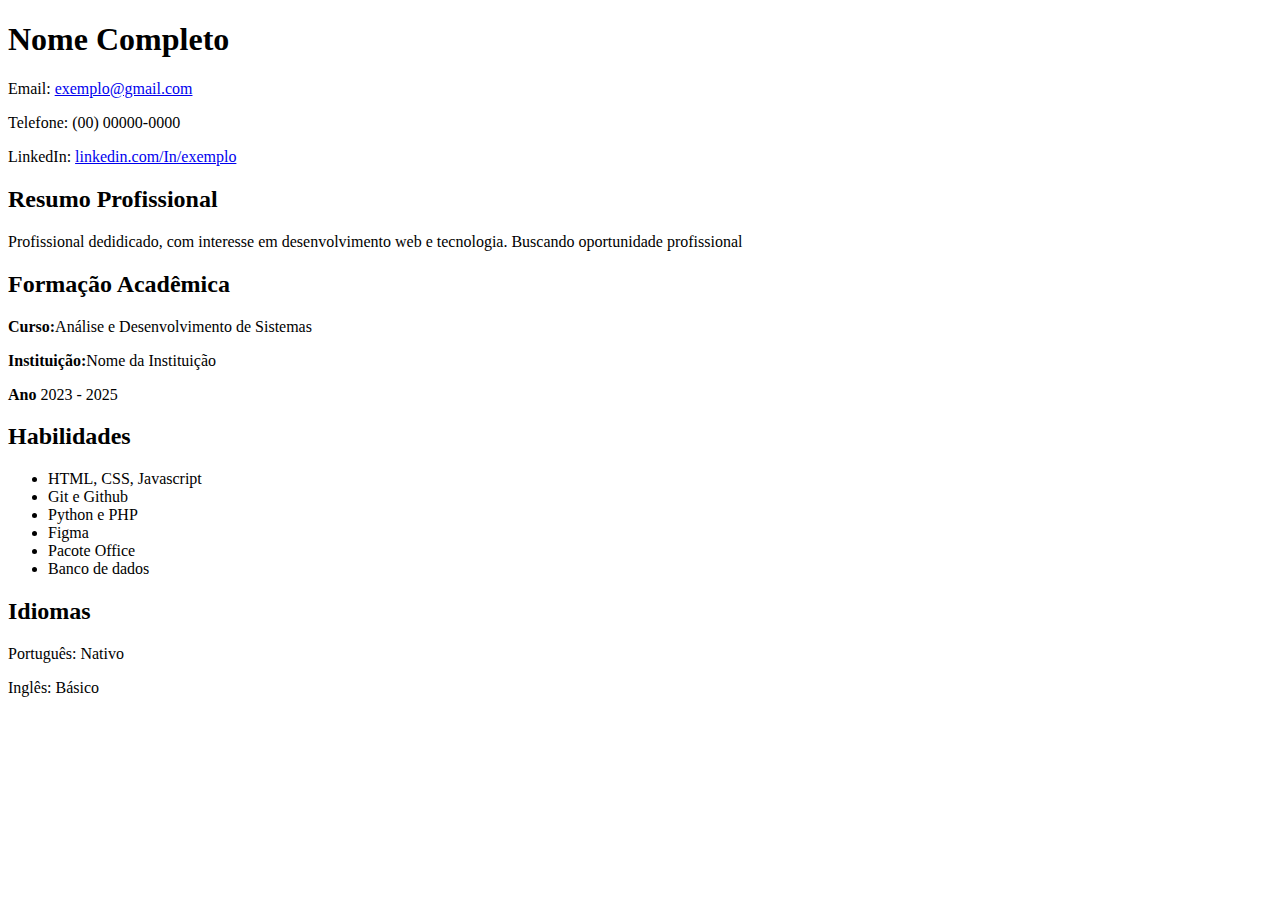
==== curriculo.html @ 7980392b "Add files via upload" ====
<!DOCTYPE html>
<html lang="pt-BR">
  <head>
    <meta charset="UTF-8" />
    <meta name="viewport" content="width=device-width, initial-scale=1.0" />
    <title>Curriculo online</title>
    <link rel="stylesheet" href="curriculo.css">
  </head>

  <body>
    <div class="container">
      <div class="header">
        <h1>Nome Completo</h1>
        <p>Email: <a href="mailto:exemplo@gmail.com">exemplo@gmail.com</a></p>
        <p>Telefone: (00) 00000-0000</p>
        <p>
          LinkedIn:
          <a href="https://linkedin.com/In/exemplo" target="_blank"
            >linkedin.com/In/exemplo</a
          >
        </p>
      </div>

      <div class="section">
        <h2>Resumo Profissional</h2>
        <p>
          Profissional dedidicado, com interesse em desenvolvimento web e
          tecnologia. Buscando oportunidade profissional
        </p>
      </div>
      <div class="section">
        <h2>Formação Acadêmica</h2>
        <p><strong>Curso:</strong>Análise e Desenvolvimento de Sistemas</p>
        <p><strong>Instituição:</strong>Nome da Instituição</p>
        <p><strong>Ano</strong> 2023 - 2025</p>
      </div>
      <div class="section">
        <h2>Habilidades</h2>

        <ul>
          <li>HTML, CSS, Javascript</li>
          <li>Git e Github</li>
          <li>Python e PHP</li>
          <li>Figma</li>
          <li>Pacote Office</li>
          <li>Banco de dados</li>
        </ul>
      </div>
      <div class="section">
        <h2>Idiomas</h2>
        <p>Português: Nativo</p>
        <p>Inglês: Básico</p>
      </div>
    </div>
  </body>
</html>
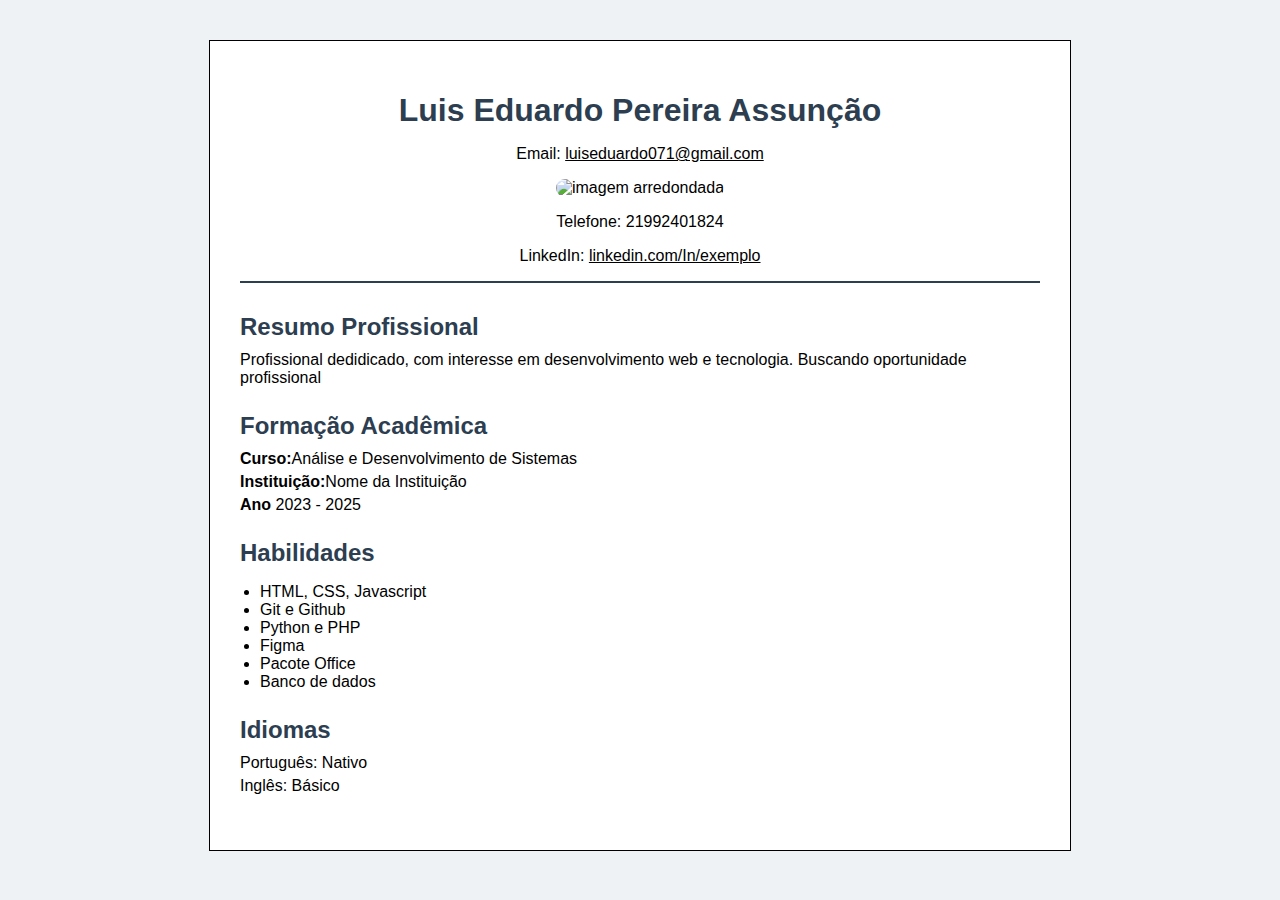
==== commit b98dceaf: "Update curriculo.html" ====
--- a/curriculo.html
+++ b/curriculo.html
@@ -10,9 +10,10 @@
   <body>
     <div class="container">
       <div class="header">
-        <h1>Nome Completo</h1>
-        <p>Email: <a href="mailto:exemplo@gmail.com">exemplo@gmail.com</a></p>
-        <p>Telefone: (00) 00000-0000</p>
+        <h1>Luis Eduardo Pereira Assunção</h1>
+        <p>Email: <a href="mailto:exemplo@gmail.com">luiseduardo071@gmail.com</a></p> 
+        <img src="workplace.jpg" alt="imagem arredondada" style="border-radius: 500px;" width="200" height="200">
+        <p>Telefone: 21992401824</p>
         <p>
           LinkedIn:
           <a href="https://linkedin.com/In/exemplo" target="_blank"
@@ -20,7 +21,7 @@
           >
         </p>
       </div>
-
+      
       <div class="section">
         <h2>Resumo Profissional</h2>
         <p>
@@ -53,4 +54,4 @@
       </div>
     </div>
   </body>
-</html>+</html>
--- a/curriculo.css
+++ b/curriculo.css
@@ -0,0 +1,61 @@
+body{
+    font-family: Arial, Helvetica, sans-serif;
+    background-color: #eef2f5;
+    margin: 0;
+    padding: 0;
+}
+
+.container{
+    max-width: 800px;
+    margin: 40px auto;
+    background-color: white;
+    padding: 30px;
+    box-shadow: 0 0 15px rgba(0,0,0,0 1);
+    border: 1px solid black;
+
+
+
+
+
+
+
+
+
+
+
+
+
+
+
+
+    
+}
+
+h1, h2{
+    color: #2c3e50;
+    margin-bottom: 10px;
+}
+
+.header{
+margin-bottom: 30px;
+text-align: center;
+border-bottom: 2px solid #2c3e50;
+}
+
+ .section{
+    margin-bottom: 25px;
+}
+
+ .section p {
+
+    margin: 5px 0;
+}
+
+a{
+    color: black;
+    text-decoration: underline;
+}
+
+ul{
+    padding-left: 20px;
+}
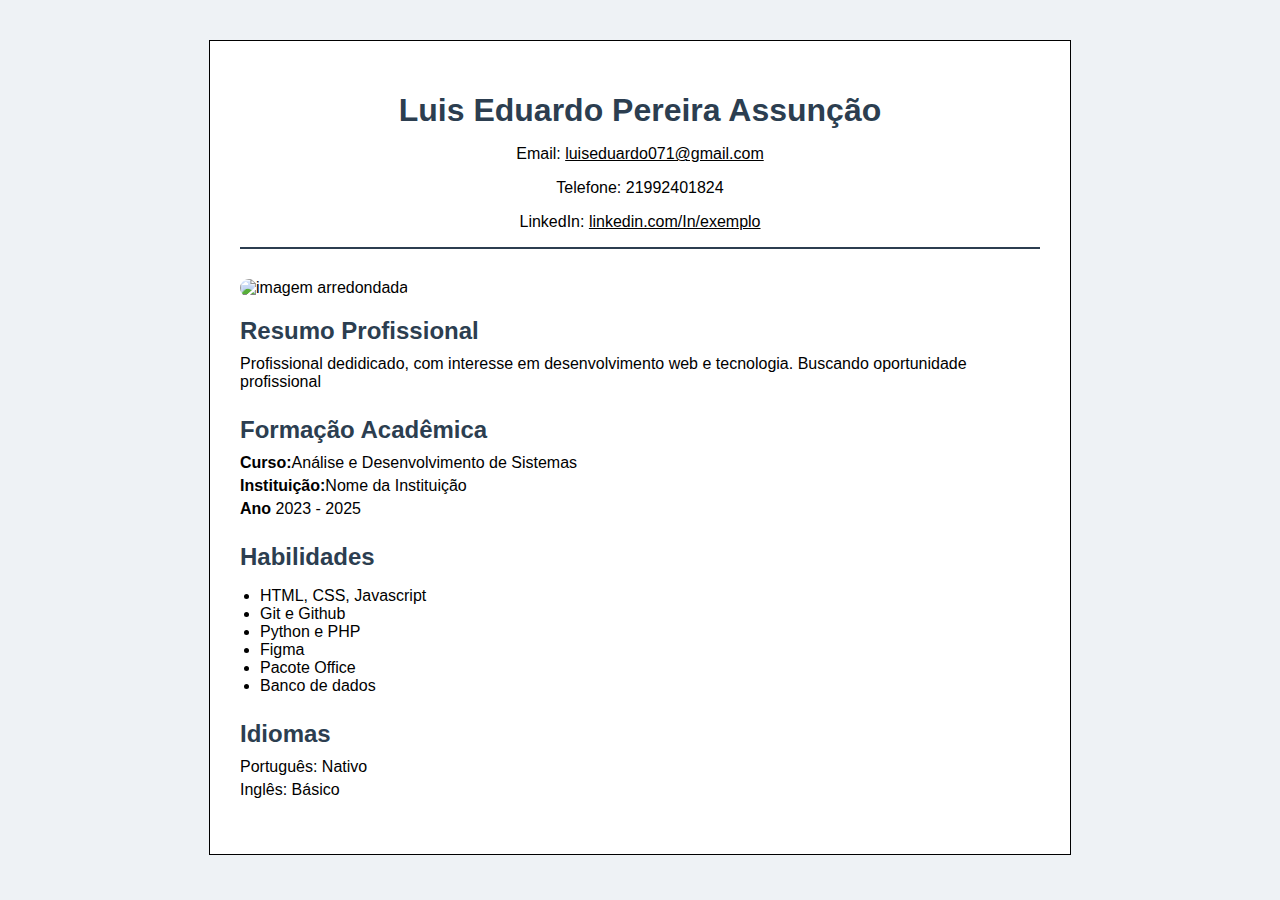
==== commit ae722e9e: "Update curriculo.html" ====
--- a/curriculo.html
+++ b/curriculo.html
@@ -9,10 +9,13 @@
 
   <body>
     <div class="container">
+     <div class="content-container">
+      <div class="texto">
+
+      </div>
       <div class="header">
         <h1>Luis Eduardo Pereira Assunção</h1>
         <p>Email: <a href="mailto:exemplo@gmail.com">luiseduardo071@gmail.com</a></p> 
-        <img src="workplace.jpg" alt="imagem arredondada" style="border-radius: 500px;" width="200" height="200">
         <p>Telefone: 21992401824</p>
         <p>
           LinkedIn:
@@ -21,7 +24,9 @@
           >
         </p>
       </div>
-      
+   <div class="imagem">        <img src="workplace.jpg" alt="imagem arredondada" style="border-radius: 500px;" width="200" height="200">
+   </div> 
+  </div>
       <div class="section">
         <h2>Resumo Profissional</h2>
         <p>
